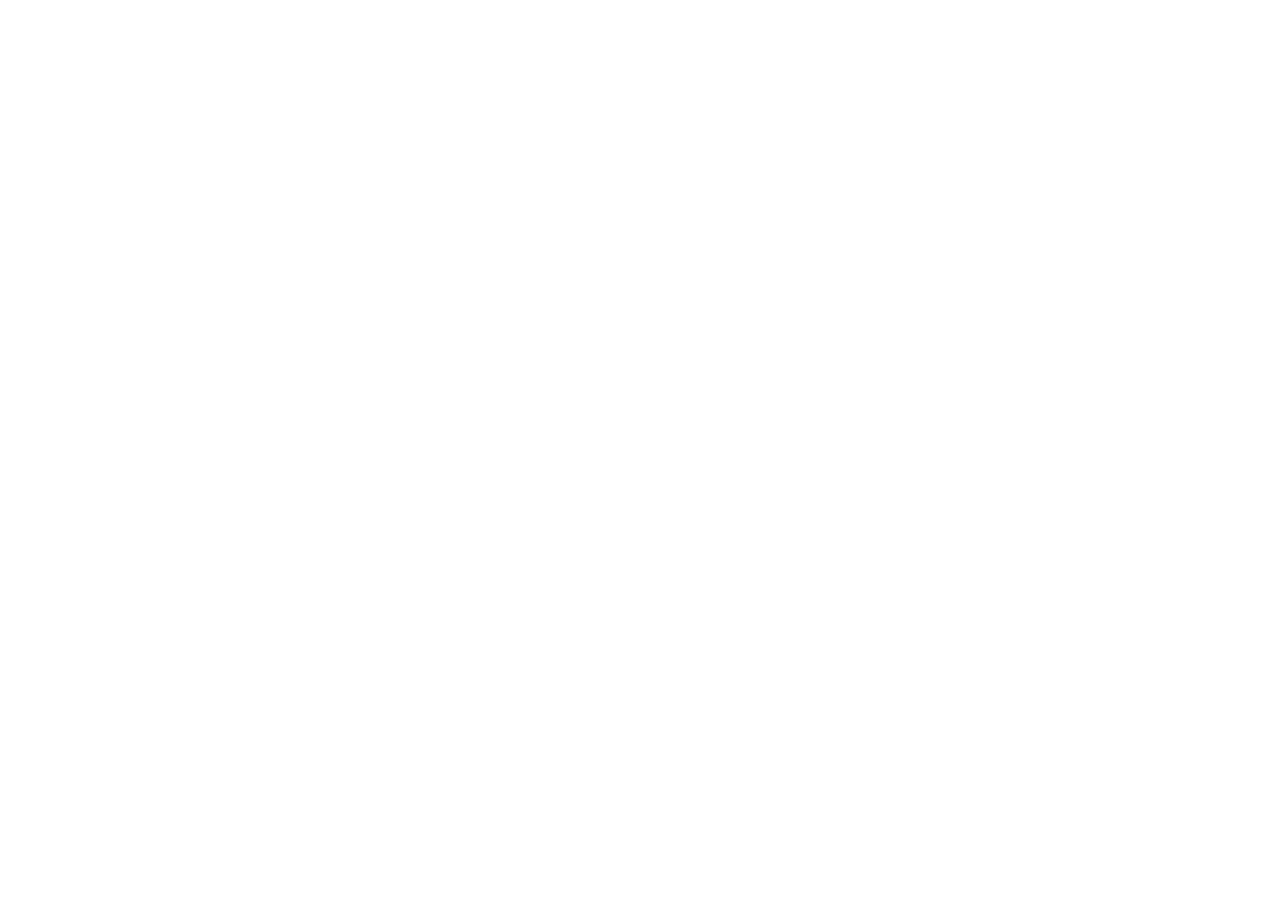
==== static/index.html @ 0490d921 "customize and build TS" ====
<!DOCTYPE html>
<html lang="en">
  <head>
    <meta charset="UTF-8" />
    <link rel="icon" type="image/x-icon" href="/favicon.ico" />
    <meta name="viewport" content="width=device-width, initial-scale=1.0" />
    <title>Azure AI</title>
    <script type="module" crossorigin src="/assets/index-cf5dacb1.js"></script>
    <link rel="stylesheet" href="/assets/index-b850caaa.css">
  </head>
  <body>
    <div id="root"></div>
    
  </body>
</html>
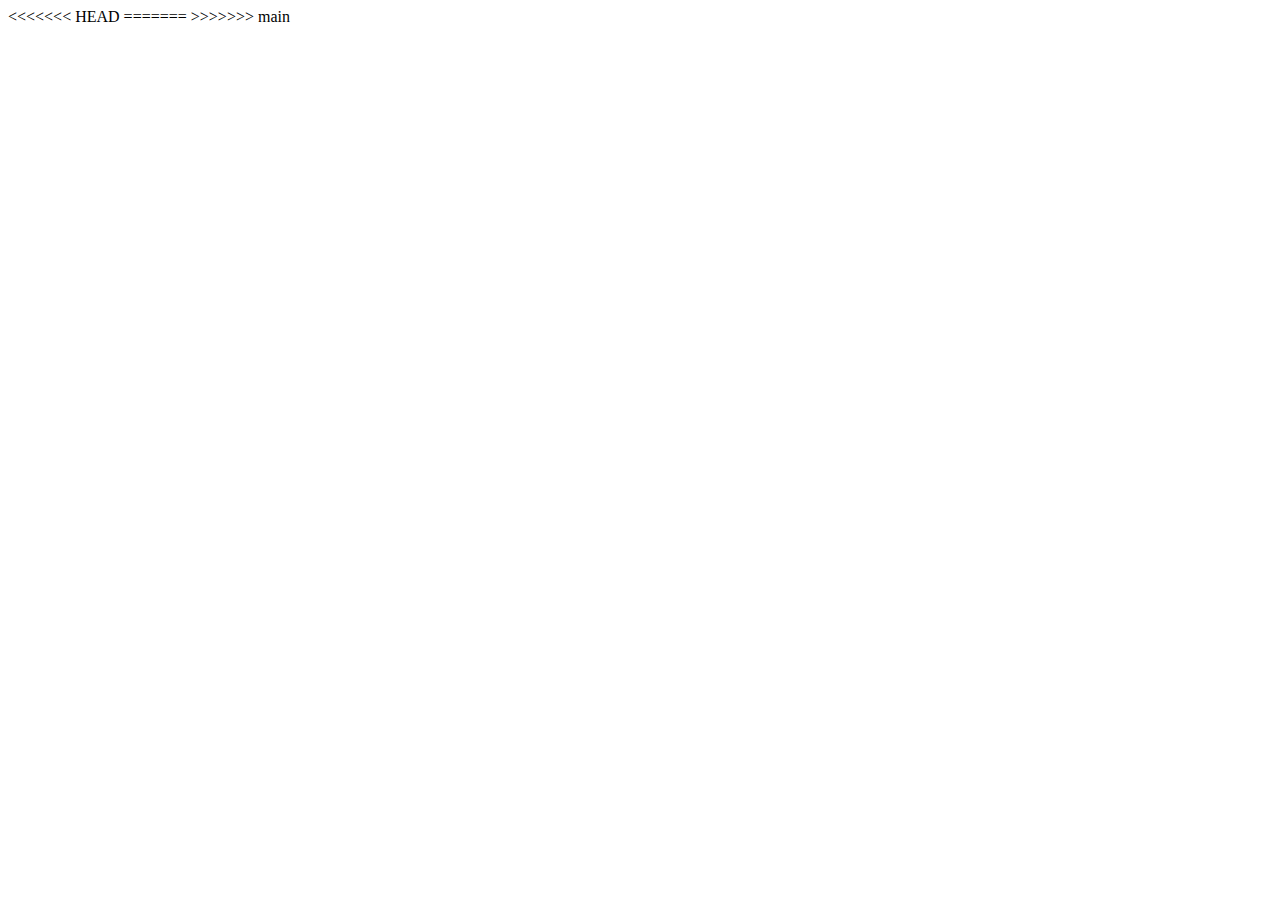
==== commit 3f0eb1f6: "merge main" ====
--- a/static/index.html
+++ b/static/index.html
@@ -5,8 +5,13 @@
     <link rel="icon" type="image/x-icon" href="/favicon.ico" />
     <meta name="viewport" content="width=device-width, initial-scale=1.0" />
     <title>Azure AI</title>
-    <script type="module" crossorigin src="/assets/index-cf5dacb1.js"></script>
-    <link rel="stylesheet" href="/assets/index-b850caaa.css">
+<<<<<<< HEAD
+    <script type="module" crossorigin src="/assets/index-aeb0370f.js"></script>
+    <link rel="stylesheet" href="/assets/index-e1b46a23.css">
+=======
+    <script type="module" crossorigin src="/assets/index-d0e2f128.js"></script>
+    <link rel="stylesheet" href="/assets/index-ab082006.css">
+>>>>>>> main
   </head>
   <body>
     <div id="root"></div>
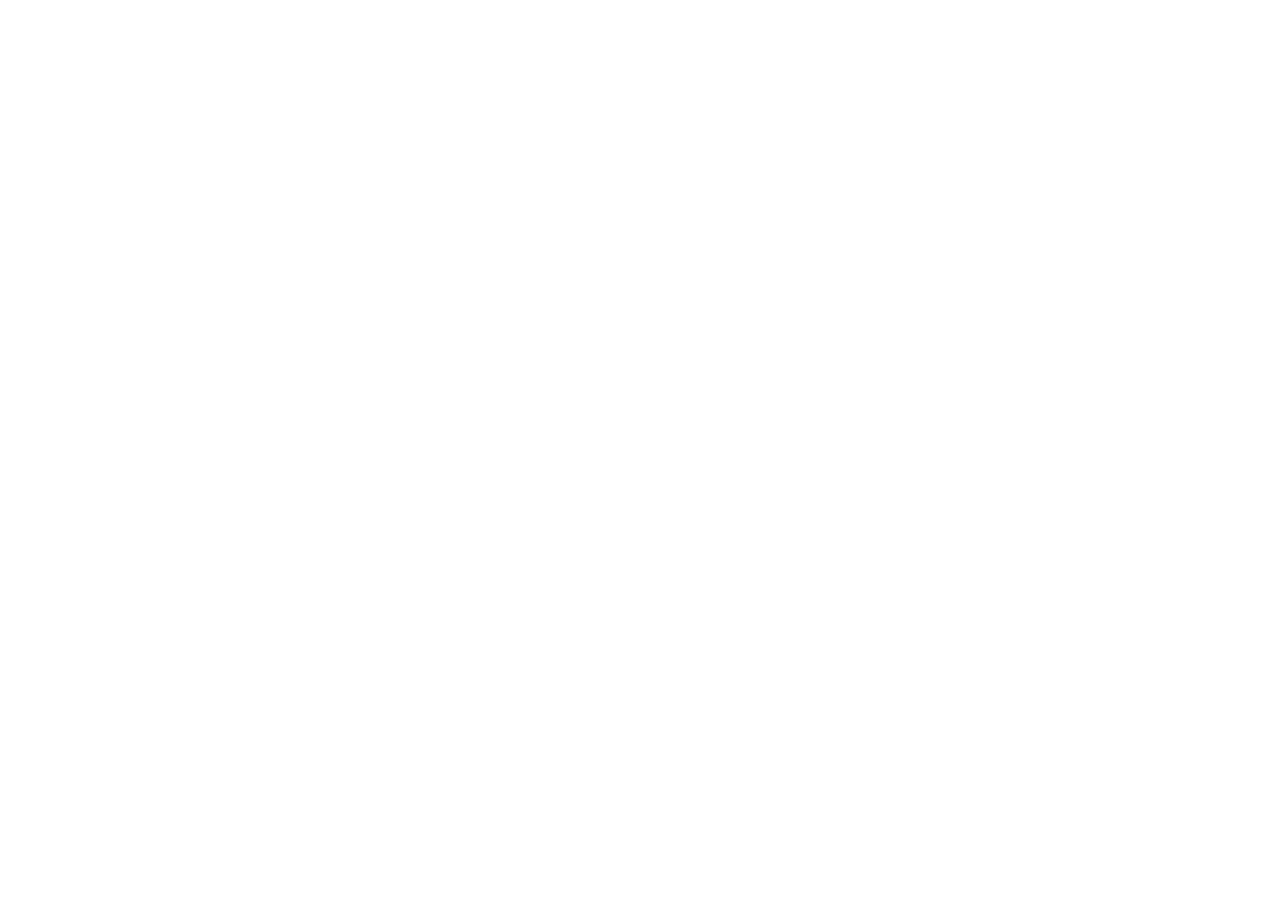
==== commit aec50585: "build frontend assets" ====
--- a/static/index.html
+++ b/static/index.html
@@ -5,13 +5,8 @@
     <link rel="icon" type="image/x-icon" href="/favicon.ico" />
     <meta name="viewport" content="width=device-width, initial-scale=1.0" />
     <title>Azure AI</title>
-<<<<<<< HEAD
-    <script type="module" crossorigin src="/assets/index-aeb0370f.js"></script>
-    <link rel="stylesheet" href="/assets/index-e1b46a23.css">
-=======
-    <script type="module" crossorigin src="/assets/index-d0e2f128.js"></script>
-    <link rel="stylesheet" href="/assets/index-ab082006.css">
->>>>>>> main
+    <script type="module" crossorigin src="/assets/index-931f0e24.js"></script>
+    <link rel="stylesheet" href="/assets/index-da868ae1.css">
   </head>
   <body>
     <div id="root"></div>
